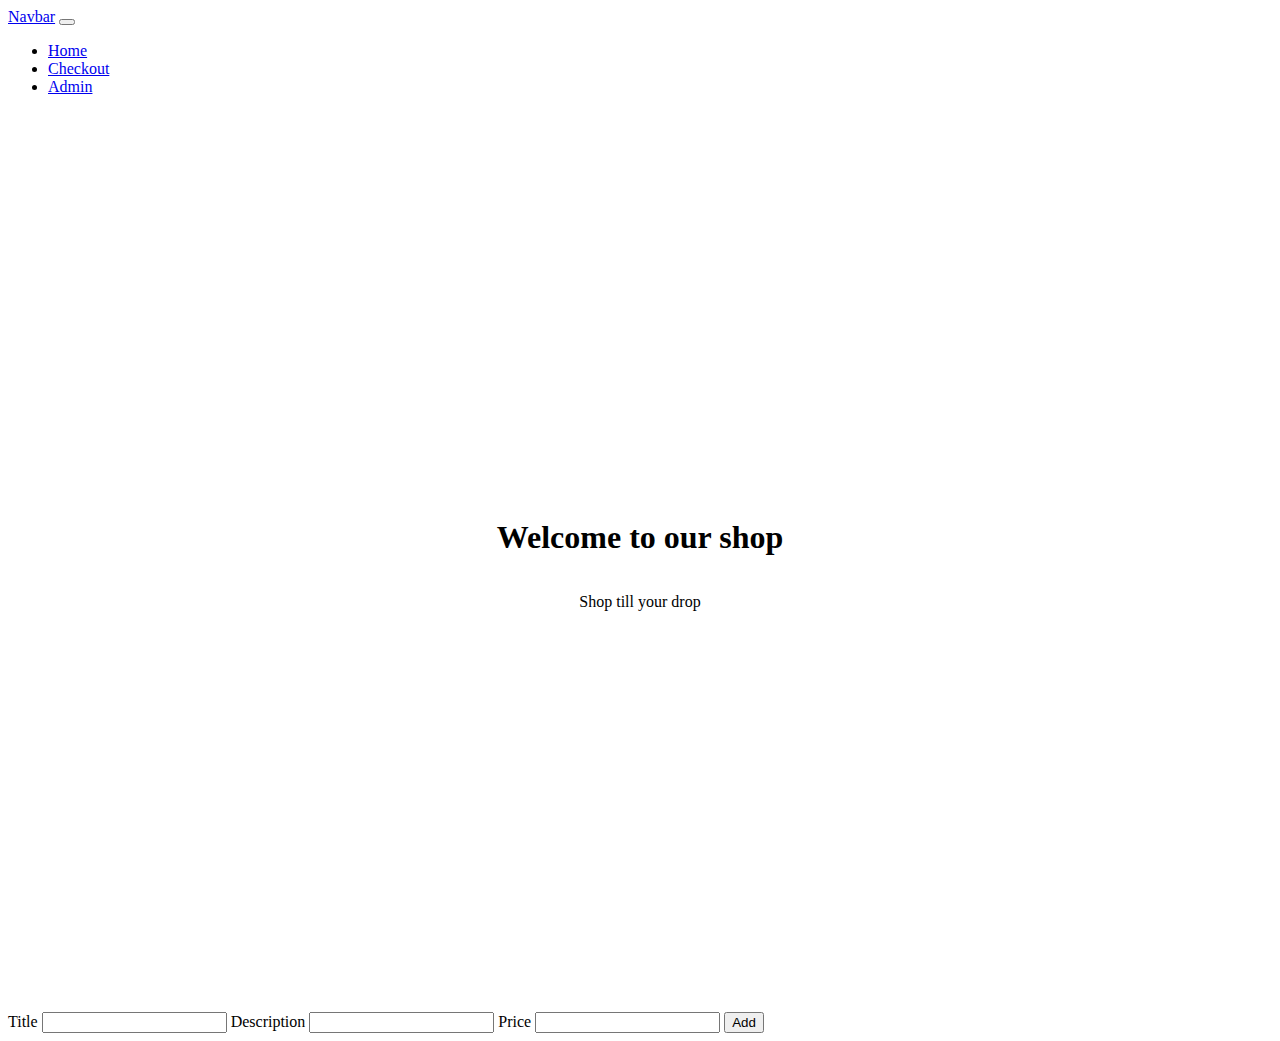
==== index.html @ 0f55f08b "first commit" ====
<!DOCTYPE html>
<html lang="en">
<head>
    <meta charset="UTF-8">
    <meta name="viewport" content="width=device-width, initial-scale=1.0">
    <link href="https://cdn.jsdelivr.net/npm/bootstrap@5.3.0/dist/css/bootstrap.min.css" rel="stylesheet" integrity="sha384-9ndCyUaIbzAi2FUVXJi0CjmCapSmO7SnpJef0486qhLnuZ2cdeRhO02iuK6FUUVM" crossorigin="anonymous">
    <link rel="stylesheet" href="./css/style.css">
    <title>Document</title>
</head>
<body>
    <header>
        <nav class="navbar navbar-expand-lg bg-body-tertiary">
            <div class="container-fluid">
              <a class="navbar-brand" href="#">Navbar</a>
              <button class="navbar-toggler" type="button" data-bs-toggle="collapse" data-bs-target="#navbarNav" aria-controls="navbarNav" aria-expanded="false" aria-label="Toggle navigation">
                <span class="navbar-toggler-icon"></span>
              </button>
              <div class="collapse navbar-collapse" id="navbarNav">
                <ul class="navbar-nav ms-auto">
                  <li class="nav-item">
                    <a class="nav-link active" aria-current="page" href="#home">Home</a>
                  </li>
                  <li class="nav-item">
                    <a class="nav-link" href="./html/checkout.html">Checkout</a>
                  </li>
                  <li class="nav-item">
                    <a class="nav-link" href="./html/admin.html">Admin</a>
                  </li>
                </ul>
              </div>
            </div>
          </nav>

          <div class="intro bg-dark text-white">
            <h1 class="display-1">Welcome to our shop</h1>
            <p>Shop till your drop</p>
          </div>
    </header>

    <!-- Product Section -->
    
    <div class="container">
        <section>
            <div class="product-section">
                <div class="form m-5">
                        <label for="titleInput">Title</label>
                        <input type="text" name="titleInput" id="titleInput">
                        <label for="descInput">Description</label>
                        <input type="text" name="descInput" id="descInput">
                        <label for="priceInput">Price</label>
                        <input type="text" name="priceInput" id="priceInput">
                        <button class="btn btn-primary mt-5" id="addBtn">Add</button>
                </div>
            </div>
        </section>
    </div>


    <script src="https://cdn.jsdelivr.net/npm/bootstrap@5.3.0/dist/js/bootstrap.bundle.min.js" integrity="sha384-geWF76RCwLtnZ8qwWowPQNguL3RmwHVBC9FhGdlKrxdiJJigb/j/68SIy3Te4Bkz" crossorigin="anonymous"></script>
    <script src="./script/code.js"></script>
</body>
</html>
---- css/style.css ----
.intro{
    min-height: 100dvh;
    display: flex;
    flex-direction: column;
    justify-content: center;
    align-items: center;
}
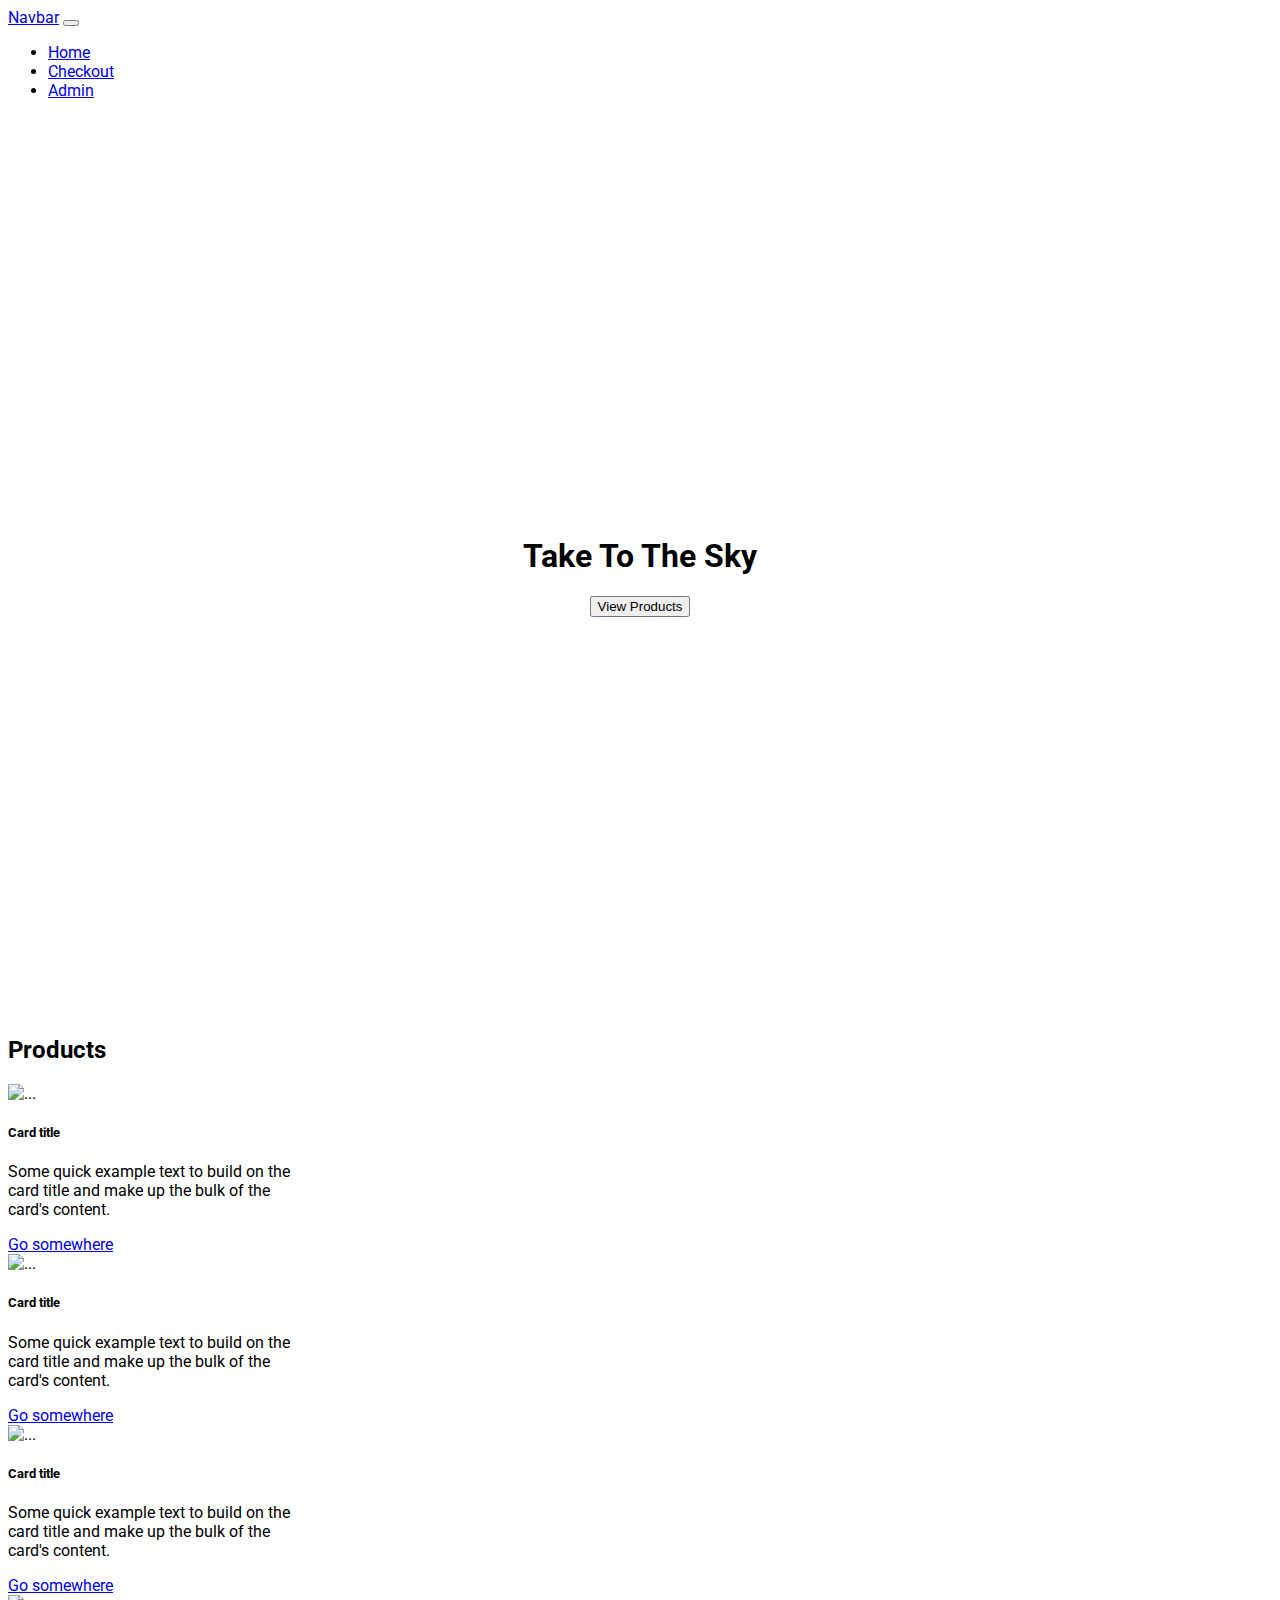
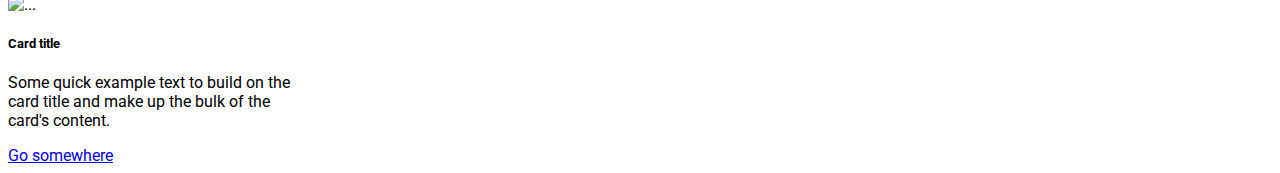
==== commit a24ebcfb: "home page 70% complete" ====
--- a/index.html
+++ b/index.html
@@ -32,27 +32,49 @@
           </nav>
 
           <div class="intro bg-dark text-white">
-            <h1 class="display-1">Welcome to our shop</h1>
-            <p>Shop till your drop</p>
+            <h1 class="display-1 fw-bold">Take To The Sky</h1>
+            <button class="btn btn-primary">View Products</button>
           </div>
     </header>
 
     <!-- Product Section -->
     
     <div class="container">
-        <section>
-            <div class="product-section">
-                <div class="form m-5">
-                        <label for="titleInput">Title</label>
-                        <input type="text" name="titleInput" id="titleInput">
-                        <label for="descInput">Description</label>
-                        <input type="text" name="descInput" id="descInput">
-                        <label for="priceInput">Price</label>
-                        <input type="text" name="priceInput" id="priceInput">
-                        <button class="btn btn-primary mt-5" id="addBtn">Add</button>
-                </div>
+      <h2 class="text-center display-1 m-5">Products</h2>
+        <div class="row gap-5" id="card-display">
+          <div class="card" style="width: 18rem;">
+            <img src="https://images.pexels.com/photos/2787249/pexels-photo-2787249.jpeg?auto=compress&cs=tinysrgb&w=1260&h=750&dpr=1" class="card-img-top" alt="...">
+            <div class="card-body">
+              <h5 class="card-title">Card title</h5>
+              <p class="card-text">Some quick example text to build on the card title and make up the bulk of the card's content.</p>
+              <a href="#" class="btn btn-primary">Go somewhere</a>
             </div>
-        </section>
+          </div>
+          <div class="card" style="width: 18rem;">
+            <img src="https://images.pexels.com/photos/2787249/pexels-photo-2787249.jpeg?auto=compress&cs=tinysrgb&w=1260&h=750&dpr=1" class="card-img-top" alt="...">
+            <div class="card-body">
+              <h5 class="card-title">Card title</h5>
+              <p class="card-text">Some quick example text to build on the card title and make up the bulk of the card's content.</p>
+              <a href="#" class="btn btn-primary">Go somewhere</a>
+            </div>
+          </div>
+          <div class="card" style="width: 18rem;">
+            <img src="https://images.pexels.com/photos/2787249/pexels-photo-2787249.jpeg?auto=compress&cs=tinysrgb&w=1260&h=750&dpr=1" class="card-img-top" alt="...">
+            <div class="card-body">
+              <h5 class="card-title">Card title</h5>
+              <p class="card-text">Some quick example text to build on the card title and make up the bulk of the card's content.</p>
+              <a href="#" class="btn btn-primary">Go somewhere</a>
+            </div>
+          </div>
+          <div class="card" style="width: 18rem;">
+            <img src="https://images.pexels.com/photos/2787249/pexels-photo-2787249.jpeg?auto=compress&cs=tinysrgb&w=1260&h=750&dpr=1" class="card-img-top" alt="...">
+            <div class="card-body">
+              <h5 class="card-title">Card title</h5>
+              <p class="card-text">Some quick example text to build on the card title and make up the bulk of the card's content.</p>
+              <a href="#" class="btn btn-primary">Go somewhere</a>
+            </div>
+          </div>
+        </div>
     </div>
 
 
--- a/css/style.css
+++ b/css/style.css
@@ -1,3 +1,9 @@
+@import url('https://fonts.googleapis.com/css2?family=Roboto:wght@300;500&display=swap');
+
+body{
+    font-family: 'Roboto', sans-serif;
+}
+
 .intro{
     min-height: 100dvh;
     display: flex;
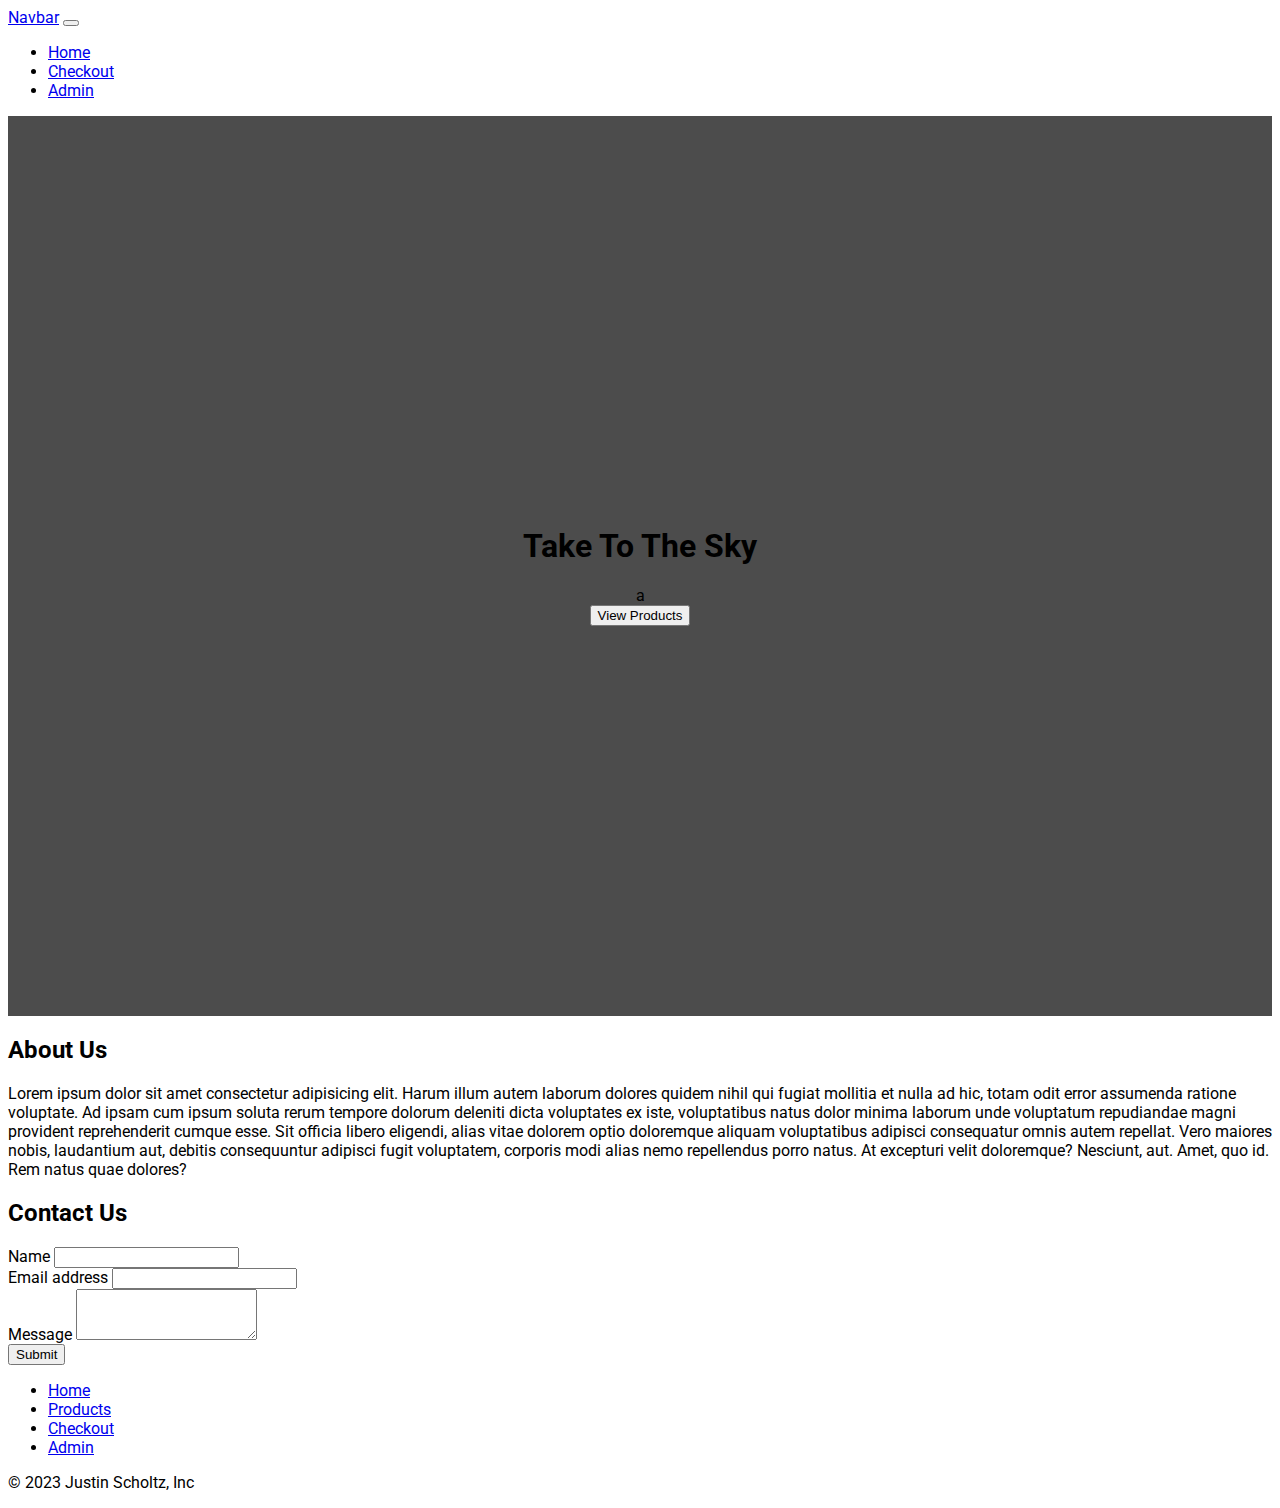
==== commit fdce4533: "changes" ====
--- a/index.html
+++ b/index.html
@@ -30,53 +30,60 @@
               </div>
             </div>
           </nav>
-
-          <div class="intro bg-dark text-white">
+          
+          <div class="intro text-white">
             <h1 class="display-1 fw-bold">Take To The Sky</h1>
-            <button class="btn btn-primary">View Products</button>
+            a<button class="btn btn-primary">View Products</button>
           </div>
     </header>
 
-    <!-- Product Section -->
+    
     
     <div class="container">
-      <h2 class="text-center display-1 m-5">Products</h2>
-        <div class="row gap-5" id="card-display">
-          <div class="card" style="width: 18rem;">
-            <img src="https://images.pexels.com/photos/2787249/pexels-photo-2787249.jpeg?auto=compress&cs=tinysrgb&w=1260&h=750&dpr=1" class="card-img-top" alt="...">
-            <div class="card-body">
-              <h5 class="card-title">Card title</h5>
-              <p class="card-text">Some quick example text to build on the card title and make up the bulk of the card's content.</p>
-              <a href="#" class="btn btn-primary">Go somewhere</a>
-            </div>
+        <!-- About Section -->
+      <div class="row m-5">
+        <div class="col">
+            <img src="https://i.postimg.cc/sXbDrpDz/pexels-flo-dnd-2100075.jpg" alt="" class="w-75">
+        </div>
+        <div class="col">
+            <h2 class="display-5 text-uppercase">About Us</h2>
+            <p>Lorem ipsum dolor sit amet consectetur adipisicing elit. Harum illum autem laborum dolores quidem nihil qui fugiat mollitia et nulla ad hic, totam odit error assumenda ratione voluptate. Ad ipsam cum ipsum soluta rerum tempore dolorum deleniti dicta voluptates ex iste, voluptatibus natus dolor minima laborum unde voluptatum repudiandae magni provident reprehenderit cumque esse. Sit officia libero eligendi, alias vitae dolorem optio doloremque aliquam voluptatibus adipisci consequatur omnis autem repellat. Vero maiores nobis, laudantium aut, debitis consequuntur adipisci fugit voluptatem, corporis modi alias nemo repellendus porro natus. At excepturi velit doloremque? Nesciunt, aut. Amet, quo id. Rem natus quae dolores?</p>
+        </div>
+      </div>
+
+      <!-- Contact Us Section -->
+
+      <form class="form m-5" action="https://formspree.io/f/xayzkqly" method="post">
+          <h2 class="text-center display-5 text-uppercase">Contact Us</h2>
+        <div class="mb-3">
+            <label for="name-input" class="form-label">Name</label>
+            <input type="name" class="form-control border-1 border-black" id="name-input" aria-describedby="emailHelp">
           </div>
-          <div class="card" style="width: 18rem;">
-            <img src="https://images.pexels.com/photos/2787249/pexels-photo-2787249.jpeg?auto=compress&cs=tinysrgb&w=1260&h=750&dpr=1" class="card-img-top" alt="...">
-            <div class="card-body">
-              <h5 class="card-title">Card title</h5>
-              <p class="card-text">Some quick example text to build on the card title and make up the bulk of the card's content.</p>
-              <a href="#" class="btn btn-primary">Go somewhere</a>
-            </div>
+        <div class="mb-3">
+          <label for="email-input" class="form-label">Email address</label>
+          <input type="email" class="form-control border-1 border-black" id="email-input" aria-describedby="emailHelp">
+        </div>
+        <div class="mb-3">
+            <label for="message-input" class="form-label">Message</label>
+            <textarea class="form-control border-1 border-black" id="message-input" rows="3"></textarea>
           </div>
-          <div class="card" style="width: 18rem;">
-            <img src="https://images.pexels.com/photos/2787249/pexels-photo-2787249.jpeg?auto=compress&cs=tinysrgb&w=1260&h=750&dpr=1" class="card-img-top" alt="...">
-            <div class="card-body">
-              <h5 class="card-title">Card title</h5>
-              <p class="card-text">Some quick example text to build on the card title and make up the bulk of the card's content.</p>
-              <a href="#" class="btn btn-primary">Go somewhere</a>
-            </div>
-          </div>
-          <div class="card" style="width: 18rem;">
-            <img src="https://images.pexels.com/photos/2787249/pexels-photo-2787249.jpeg?auto=compress&cs=tinysrgb&w=1260&h=750&dpr=1" class="card-img-top" alt="...">
-            <div class="card-body">
-              <h5 class="card-title">Card title</h5>
-              <p class="card-text">Some quick example text to build on the card title and make up the bulk of the card's content.</p>
-              <a href="#" class="btn btn-primary">Go somewhere</a>
-            </div>
-          </div>
-        </div>
+        <button type="submit" class="btn btn-primary">Submit</button>
+      </form>
+
     </div>
 
+    <!-- Footer -->
+
+    
+    <footer class="py-3  bg-black">
+      <ul class="nav justify-content-center pb-3 mb-3">
+        <li class="nav-item"><a href="#" class="nav-link px-2 text-white">Home</a></li>
+        <li class="nav-item"><a href="#" class="nav-link px-2 text-white">Products</a></li>
+        <li class="nav-item"><a href="#" class="nav-link px-2 text-white">Checkout</a></li>
+        <li class="nav-item"><a href="#" class="nav-link px-2 text-white">Admin</a></li>
+      </ul>
+      <p class="text-center text-white">&copy; 2023 Justin Scholtz, Inc</p>
+    </footer>
 
     <script src="https://cdn.jsdelivr.net/npm/bootstrap@5.3.0/dist/js/bootstrap.bundle.min.js" integrity="sha384-geWF76RCwLtnZ8qwWowPQNguL3RmwHVBC9FhGdlKrxdiJJigb/j/68SIy3Te4Bkz" crossorigin="anonymous"></script>
     <script src="./script/code.js"></script>
--- a/css/style.css
+++ b/css/style.css
@@ -4,10 +4,18 @@
     font-family: 'Roboto', sans-serif;
 }
 
+img{
+    display: block;
+    max-width: 100%;
+}
+
 .intro{
+    background:  linear-gradient(rgba(0, 0, 0, 0.7),rgba(0, 0, 0, 0.7)), url(https://i.postimg.cc/5NWmYVY5/jason-blackeye-XYrjl3j7smo-unsplash.jpg) center no-repeat;
+    object-fit: cover;
     min-height: 100dvh;
     display: flex;
     flex-direction: column;
     justify-content: center;
     align-items: center;
+    background-size: cover;
 }